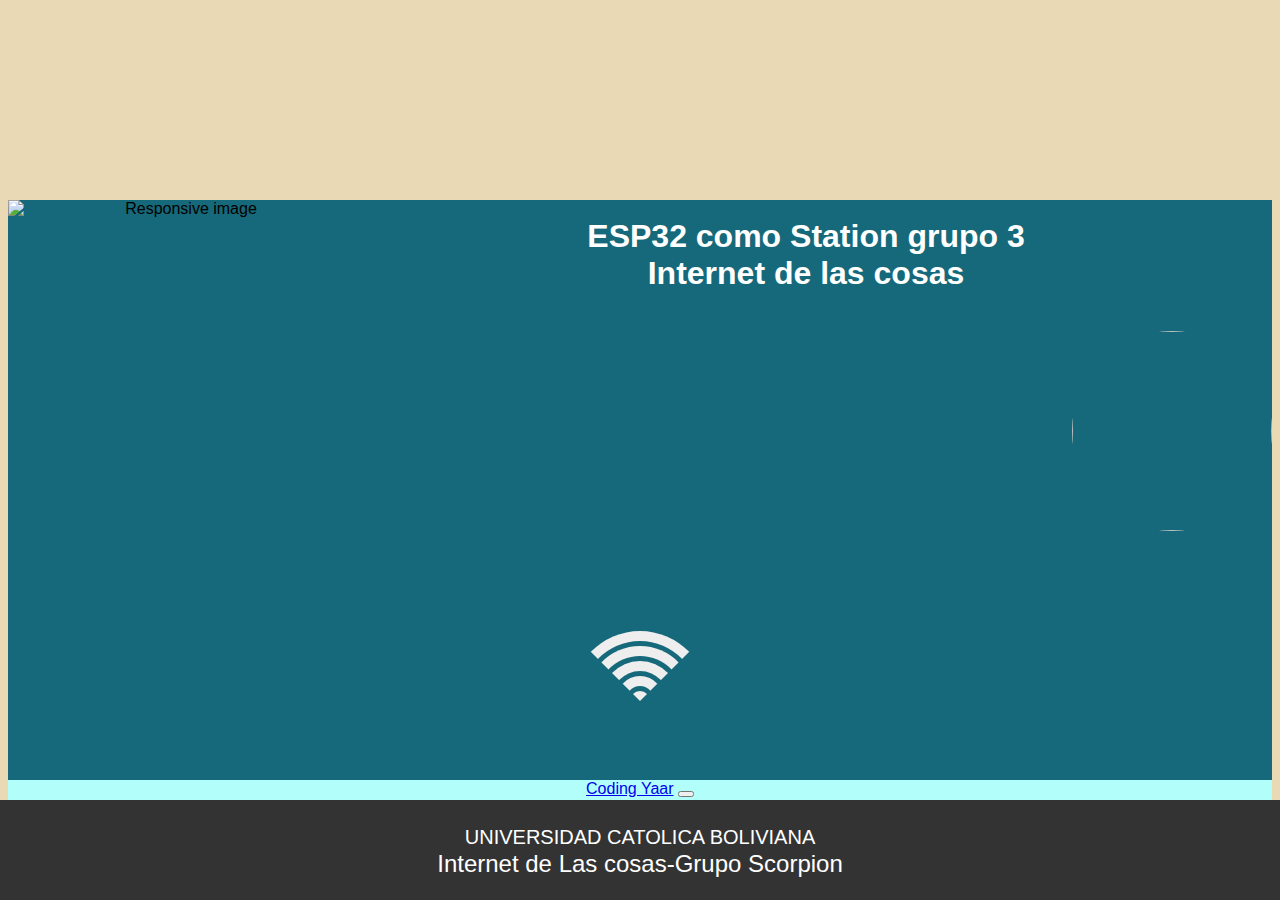
==== data/control_automatico.html @ 2332e1c4 "Segundo commit" ====
<!DOCTYPE html>
<html lang="en">
<head>
    <meta charset="UTF-8">
    <meta http-equiv="X-UA-Compatible" content="IE=edge">
    <meta name="viewport" content="width=device-width, initial-scale=1.0">
    <title>Document</title>
    <link rel="icon" href="data:,">
    <link rel="stylesheet" type="text/css" href="style.css">
    <link rel="stylesheet" type="text/scss" href="stilos.scss">
    <link href="https://cdn.jsdelivr.net/npm/bootstrap@5.2.0/dist/css/bootstrap.min.css" rel="stylesheet" integrity="sha384-gH2yIJqKdNHPEq0n4Mqa/HGKIhSkIHeL5AyhkYV8i59U5AR6csBvApHHNl/vI1Bx" crossorigin="anonymous">
    <link href="" rel="stylesheet" >
    <script src="http://cdn.rawgit.com/Mikhus/canvas-gauges/gh-pages/download/2.1.7/all/gauge.min.js"></script>
    <script src="https://code.highcharts.com/highcharts.js"></script>
</head>
<body>
    <header>  
        <div class="container-md" style="background-color: #16697a;">
            <div class="row justify-content-between fila align-items-center">
        
            <div class="col-xs-12 col-sm-6 col-md-4 columna"><img class="img-fluid img xd" alt="Responsive image"  src='https://ucblpz.com/wp-content/uploads/2018/12/UCB-logo-lapaz.png' class="circular--square" type="image" style="height: 200px;width: 350px; float: left;" >  </div>
            <div class="col-xs-12 col-sm-3 col-md-4  columna "><h1>ESP32 como Station grupo 3 <br>Internet de las cosas</h1></div>
            <div class="col-xs-12 col-sm-6 col-md-2 columna" ><a href="https://www.linkpicture.com/view.php?img=LPic632da12335cdd2013146657"><img src="https://www.linkpicture.com/q/sc_5.jpg" class="circular--square" type="image" style="height: 200px;width: 200px; float: right;"></a></div>
            <div class="col-xs-12 col-sm-6 col-md-2 columna" >
                <div class="wifi-logo" >
                <div class="col-2 columna">
                    <div class="waveStrength-3">
                    <div class="wave">
                        <div class="wave">
                        <div class="wave">
                            <div class="wave">
                            <div class="wave"></div>
                            </div>
                        </div>
                        </div>
                    </div>
                    </div>
                </div>
                </div>
            </div>
            </div>
        
        
            <nav class="navbar navbar-expand-lg navbar-light" style="background-color: #b2fefa;">
            <a class="navbar-brand d-lg-none" href="#">Coding Yaar</a>
            <button class="navbar-toggler" type="button" data-toggle="collapse" data-target="#myNavbarToggler2"
                aria-controls="myNavbarToggler2" aria-expanded="false" aria-label="Toggle navigation">
                <span class="navbar-toggler-icon"></span>
            </button>
            <div class="collapse navbar-collapse" id="myNavbarToggler2">
                <ul class="navbar-nav mx-auto">
                    
                    <li class="nav-item">
                        <a class="nav-link" href="#">Inicio</a>
                    </li>
                    <li class="nav-item">
                        <a class="nav-link" href="control_manual.html">Modo Manual</a>
                    </li>
                    <li class="nav-item">
                        <a class="nav-link" href="control_automatico.html">Modo automatico</a>
                    </li>
        
                </ul>
            </div>
            </nav>
        </div>
    </header>

    <footer class="sticky-footer">
        <p>
            <a href="https://www.ucb.edu.bo/"
                >UNIVERSIDAD CATOLICA BOLIVIANA</a
            >
            <br />Internet de Las cosas-Grupo Scorpion		
        </p><br>
        
    </footer>
    
</body>
</html>
---- data/style.css ----
/***
  German Jesus Pereira Muñoz PhD.
  Internet de las Cosas 
***/

html {
    font-family: Arial;
    display: inline-block;
    margin: 0px auto;
    text-align: center;
  }
  
  body{
    background-color:  #333;
  }
  
  h1 {
    color: white;
    padding: 2vh;
    align-items: center;
    margin-top: 200px;
  }
  h4{
    color: white;
  }
  p {
    font-size: 1.5rem;
  }
  span{
    color: white;
  }
  .button {
    display: inline-block;
    background-color: #008CBA;
    border: none;
    border-radius: 4px;
    color: white;
    padding: 16px 40px;
    text-decoration: none;
    font-size: 30px;
    margin: 2px;
    cursor: pointer;
  }
  .button2 {
    background-color: #f44336;
  }
  .units {
    font-size: 1.2rem;
   }
  .sensor-labels {
    font-size: 1.5rem;
    vertical-align:middle;
    padding-bottom: 15px;
  }
  input[type="range"] {
    -webkit-appearance: none;
   }
   
   input[type="range"]:focus {
    outline: none;
   }
  
   input[type="range"]::-webkit-slider-runnable-track {
    background: tomato;
    height: 5px;
   }
   
   input[type="range"]::-moz-range-track {
    background: tomato;
    height: 5px;
   }
  
   input[type="range"]::-webkit-slider-thumb {
    -webkit-appearance: none;
    height: 15px;
    width: 15px;
    background: pink;
    margin-top: -5px;
    border-radius: 50%;
   }
   
   input[type="range"]::-moz-range-thumb {
    height: 15px;
    width: 15px;
    background: pink;
    margin-top: -5px;
    border-radius: 50%;
   }
      
  
  
  .sticky-footer {
      font-family: "Montserrat", sans-serif;
      align-items: center;
      text-align: center;
      background-color: #333;
      bottom: 0;
      color: #ffffff;
      display: flex;
      font-size: 18px;
      height: 100px;
      justify-content: center;
      z-index: 1;
      position: fixed;
      left: 0;
      bottom: 0;
      width: 100%;
      }
  
  .sticky-footer a {
          font-family: "Montserrat", sans-serif;
          font-size: 20px;
          text-decoration: none;
          color: #ffffff;
          transition: all 0.5s;
      }
  
  .sticky-footer a:hover {
          font-size: 18px;
          text-decoration: none;
          color: tomato;
      }
  .circular--square {
            border-radius: 50%;
      }
    .waveStrength-3 {
      margin-top: 25%;
    }
    .wave {
      display: inline-block;
      border: 10px solid transparent;
      border-top-color: currentColor;
      border-radius: 50%;
      border-style: solid;
      margin: 5px;
      color: #eee;
    }
    
    .wv4 {
      border-top-color: rgb(0, 255, 0);
    }
    .wv3 {
      border-top-color: rgb(0, 255, 0);
    }
    .wv2 {
      border-top-color: rgb(0, 255, 0);
    }
    .wv1 {
      border-top-color: rgb(0, 255, 0);
    }
  
  
  
  
  
  
  
  
  
  
  
  
  
    body {
      background: #e9dab5;
   }
    .containe, .cabinet, .hang, .cup, .oven, .switch, .mid, .tabl, .line, .washer, .plate, .pot, .vent, .smoke, .pasta {
      position: absolute;
   }
    .containe {
      margin: 870px 0px 0px 880px;
      top: 0;
      bottom: 0;
      left: 0;
      right: 0;
      width: 400px;
      height: 200px;
   }
    .cabinet {
      width: 450px;
      height: 15px;
      border: 3px solid #485566;
      background: #d8b189;
      top: -70px;
      left: -15px;
   }
    .cabinet div {
      position: absolute;
      width: 20px;
      height: 30px;
      top: -36px;
      background: #dcf2fc;
      border: 3px solid #485566;
      border-radius: 4px;
      box-shadow: inset -4px 0 0 rgba(0, 0, 0, 0.1);
   }
    .cabinet div:before, .cabinet div:after {
      position: absolute;
      content: '';
   }
    .cabinet div:before {
      top: -10px;
      left: -3px;
      width: 20px;
      height: 5px;
      background: #64b6ac;
      border: 3px solid #485566;
      border-radius: 4px;
   }
    .cabinet div:nth-child(1) {
      left: 20px;
   }
    .cabinet div:nth-child(2) {
      left: 50px;
      top: -56px;
      width: 20px;
      height: 50px;
      background: #dcf2fc;
   }
    .cabinet div:nth-child(3) {
      left: 80px;
   }
    .pasta {
      top: -117px;
      left: 45px;
      width: 3px;
      height: 47px;
      background: #fdd692;
      transform: rotate(-2deg);
      box-shadow: 10px 0 0 #fdd692, 5px 0 0 #fdd692;
   }
    .vent {
      top: -52px;
      left: 46px;
      width: 40px;
      height: 40px;
      background: #d9dee2;
      border: 3px solid #485566;
      box-shadow: inset -5px 0 0 rgba(0, 0, 0, 0.1);
   }
    .vent:before, .vent:after {
      position: absolute;
      content: '';
   }
    .vent:after {
      width: 40px;
      top: 43px;
      left: -50px;
      border-bottom: 29px solid #d9dee2;
      border-left: 50px solid transparent;
      border-right: 50px solid transparent;
   }
    .vent:before {
      width: 48px;
      top: 43px;
      left: -64px;
      border-bottom: 33px solid #485566;
      border-left: 60px solid transparent;
      border-right: 60px solid transparent;
   }
    .vent div {
      position: absolute;
      top: 75px;
      left: -62px;
      width: 159px;
      height: 10px;
      background: #d9dee2;
      border: 3px solid #485566;
      border-top: none;
   }
    .hang {
      top: -50px;
      left: 250px;
      width: 3px;
      height: 18px;
      background: #485566;
      box-shadow: 120px 0 0 #485566, 60px 0 0 #485566;
   }
    .hang div:nth-child(2) {
      left: 60px;
   }
    .hang div:nth-child(3) {
      left: 120px;
   }
    .cup {
      top: 20px;
      width: 27px;
      height: 35px;
      background: #ef767a;
      border-radius: 5px;
      border: 3px solid #485566;
      transform: rotate(30deg);
      box-shadow: inset -5px 0 0 rgba(0, 0, 0, 0.1);
   }
    .cup:before {
      position: absolute;
      content: '';
      top: 4px;
      left: -15px;
      width: 12px;
      height: 15px;
      border: 3px solid #485566;
      border-radius: 4px;
      border-right: none;
   }
    .oven {
      width: 150px;
      height: 170px;
      background: #d9dee2;
      top: 130px;
      border: 3px solid #485566;
   }
    .switch {
      width: 150px;
      height: 30px;
      background: #b5bfc4;
      border-bottom: 3px solid #485566;
   }
    .switch:before, .switch:after {
      position: absolute;
      content: '';
   }
    .switch:before {
      top: 7px;
      left: 10px;
      width: 15px;
      height: 15px;
      background: #6b7f89;
      border-radius: 100%;
      box-shadow: 60px 0 0 #6b7f89, 30px 0 0 #6b7f89;
   }
    .mid {
      left: 15px;
      width: 120px;
      height: 70px;
      background: #a7d0e5;
      top: 60px;
   }
    .mid:before, .mid:after {
      position: absolute;
      content: '';
   }
    .mid:before {
      top: -10px;
      left: -8px;
      width: 130px;
      height: 10px;
      border: 3px solid #485566;
      background: #b5bfc4;
      border-radius: 4px;
   }
    .mid:after {
      top: -34px;
      left: 40px;
      border-bottom: 120px solid rgba(255, 255, 255, 0.3);
      border-left: 40px solid transparent;
      transform: rotate(270deg);
   }
    .tabl {
      top: 146px;
      left: 153px;
      width: 252px;
      height: 15px;
      border: 3px solid #485566;
      background: #d8b189;
   }
    .tabl div {
      position: absolute;
      background: #fcefda;
      width: 100px;
      height: 49px;
   }
    .tabl div:nth-child(1) {
      top: 18px;
      border-right: 3px solid #485566;
   }
    .tabl div:nth-child(2) {
      top: 58px;
      border-right: 3px solid #485566;
      box-shadow: inset 0 3px 0 #485566;
   }
    .tabl div:nth-child(3) {
      top: 105px;
      box-shadow: inset 0 3px 0 #485566;
      border-right: 3px solid #485566;
      border-bottom: 3px solid #485566;
   }
    .line {
      top: 186px;
      left: 187px;
      width: 40px;
      height: 3px;
      background: #b4ada5;
      box-shadow: 0 90px 0 #b4ada5, 0 45px 0 #b4ada5;
   }
    .washer {
      top: 164px;
      left: 255px;
      width: 150px;
      height: 136px;
      background: #d9dee2;
      border: 3px solid #485566;
   }
    .washer div:nth-child(1), .washer div:nth-child(2) {
      position: absolute;
      top: 4px;
      left: 110px;
      width: 14px;
      height: 14px;
      background: #49beaa;
      border-radius: 100%;
   }
    .washer div:nth-child(2) {
      background: #ef767a;
      left: 130px;
   }
    .washer div:nth-child(3) {
      position: absolute;
      top: 30px;
      left: 11px;
      width: 130px;
      height: 10px;
      background: #dcf2fc;
   }
    .plate {
      top: 120px;
      left: 200px;
      width: 60px;
      height: 20px;
      background: #f4f4f4;
      border-radius: 0 0 100px 100px;
      border: 3px solid #485566;
      box-shadow: inset -5px 0 0 rgba(0, 0, 0, 0.2);
   }
    .pot {
      width: 55px;
      height: 40px;
      background: #f4f4f4;
      border-radius: 5px;
      border: 3px solid #485566;
      top: 87px;
      left: 10px;
      box-shadow: inset -5px 0 0 rgba(0, 0, 0, 0.1);
   }
    .pot:before, .pot:after {
      position: absolute;
      content: '';
      width: 7px;
      height: 10px;
      border-radius: 5px;
      border: 3px solid #485566;
      left: -13px;
      top: 5px;
   }
    .pot:after {
      left: 55px;
   }
    .smoke {
      top: -35px;
      left: 20px;
      width: 10px;
      height: 25px;
      border-radius: 100px 0 100px 0;
      background: #dcf2fc;
      box-shadow: 15px 5px 0 #dcf2fc;
      animation: 3s steam infinite ease;
   }
    @keyframes steam {
      100% {
        transform: translateY(-15px);
        opacity: 0;
     }
   }
    @media (max-width: 800px) {
      .containe {
        transform: scale(0.7);
     }
   }
    
  
  
          @keyframes spin {
              from {
                  transform: rotate(0deg);
              }
  
              to {
                  transform: rotate(360deg);
              }
          }
  
          @keyframes off {
              to {
                  transform: rotate(380deg);
              }
          }
  
          @keyframes off2 {
              to {
                  transform: rotate(880deg);
              }
          }
  
          @keyframes fly {
              to {
                  margin-top: 50px;
              }
          }
  
          span {
              display: block;
          }
  
  
          .fly {
              transition: 0.5s all cubic-bezier(0.04, 0.06, 0, 1.18), 1s transform;
              width: 10px;
              height: 6px;
              background: green;
              border-radius: 50%;
              position: absolute;
              animation: fly 5s alternate infinite ease-in-out;
          }
  
          .fly:nth-of-type(1) {
              top: -78px;
              left: -200px;
          }
  
          .fly:nth-of-type(2) {
              transform: translateY(-10px);
              animation-delay: 4s;
              top: 5px;
              right: -250px;
          }
  
          .fly:nth-of-type(3) {
              transform: translateY(0px);
              top: 400px;
              animation-delay: 2s;
              right: -400px;
          }
  
          .fly::after,
          .fly::before {
              content: "";
              position: absolute;
              width: 7px;
              height: 5px;
              background-color: rgba(0, 0, 0, 0.5);
              display: block;
              border-radius: 50%;
          }
  
          .fly::before {
              bottom: 4px;
              transform: rotate(325deg);
              left: 3px;
          }
  
          .fly::after {
              transform: rotate(45deg);
              bottom: 6px;
          }
  
          .fan {
              margin-left: 200px;
              width: 500px;
              height: 500px;
              position: relative;
              z-index: 1;
              margin-top: -15px;
              perspective: 500px;
          }
  
  
          .fan__root {
              width: 200px;
              position: absolute;
              bottom: 0;
              left: 50%;
              transform: translateX(-50%);
          }
  
          .fan__root .top {
              overflow: hidden;
              width: 200px;
              height: 25px;
              position: relative;
          }
  
          .fan__root .top::after {
              content: "";
              display: block;
              width: 200px;
              height: 50px;
              background: #2f423f;
              border-radius: 50%;
          }
  
          .fan__root .top .red {
              position: absolute;
              width: 30px;
              height: 15px;
              border-radius: 15px;
              display: block;
              right: 30px;
              background: #f15249;
              cursor: pointer;
              overflow: hidden;
          }
  
          .fan__root .top .green {
              position: absolute;
              width: 30px;
              height: 15px;
              border-radius: 15px;
              display: block;
              right: 85px;
              background: #32ba7c;
              cursor: pointer;
              overflow: hidden;
          }
  
          .fan__root .top .green::after {
              content: "";
              display: block;
              width: 100%;
              height: 50%;
              position: absolute;
              bottom: 0;
              background: #0aa06e;
          }
  
          .fan__root .top .red::after {
              content: "";
              display: block;
              width: 100%;
              height: 50%;
              position: absolute;
              bottom: 0;
              background: #a00000;
          }
  
          .fan__root .top .blue {
              position: absolute;
              cursor: pointer;
              width: 30px;
              height: 15px;
              border-radius: 15px;
              display: block;
              left: 30px;
              background: #3ac2f2;
              overflow: hidden;
          }
  
          .fan__root .top .blue::after {
              content: "";
              display: block;
              width: 100%;
              height: 50%;
              position: absolute;
              bottom: 0;
              background: #009cc6;
          }
  
          .fan__root .bottom {
              overflow: hidden;
              width: 200px;
              height: 20px;
          }
  
          .fan__root .bottom::after {
              content: "";
              display: block;
              width: 200px;
              height: 40px;
              background: #2f423f;
              border-radius: 18%;
              transform: translateY(-30px);
          }
  
          .fan__staddle {
              position: absolute;
              bottom: 45px;
              background: #2f423f;
              height: 270px;
              width: 13px;
              left: 50%;
              transform: translateX(-50%);
          }
  
          .fan__engine {
              position: absolute;
              bottom: 0px;
              width: 130px;
              height: 130px;
              background: #2f423f;
              border-radius: 50%;
              left: 50%;
              transform: translateX(-50%);
          }
  
          .fan__engine::after {
              content: "";
              background: #2f423f;
              display: block;
              width: 25px;
              height: 50px;
              position: absolute;
              top: 105px;
              left: 50%;
              transform: translateX(-50%);
              border-radius: 0 0 5px 5px;
          }
  
          .fan__blades {
              width: 230px;
              height: 230px;
              position: absolute;
              bottom: -50px;
              transition: 2s;
              transform-origin: center center;
              left: calc(50% - 115px);
              z-index: 1;
              animation: spin infinite 0.38s linear forwards;
          }
  
          .fan__blades .fan__blades {
              bottom: 0;
              animation: spin infinite 0.5s linear forwards;
          }
  
          .fan__blades .blade {
              position: absolute;
              width: 50px;
              height: 100%;
              left: 50%;
              transform: translateX(-50%) skewY(25deg);
              perspective: 500px;
              transform-style: preserve-3d;
          }
  
          .fan__blades .blade:nth-child(2) {
              transform: translateX(-50%) rotate(90deg) skewY(25deg);
          }
  
          .fan__blades .blade:nth-child(3) {
              transform: translateX(-50%) rotate(180deg) skewY(25deg);
          }
  
          .fan__blades .blade:nth-child(4) {
              transform: translateX(-50%) rotate(270deg) skewY(25deg);
          }
  
          .fan__blades .blade span {
              width: 100%;
              height: 200%;
              border-radius: 44px;
              background: #ffc114;
              position: absolute;
              top: -66px;
              display: block;
              transform-style: preserve-3d;
              transform: rotateX(81deg);
              overflow: hidden;
          }
  
          .fan__blades .blade span::after {
              width: 50%;
              height: 100%;
              content: "";
              display: block;
              background: #fca12a;
              transform: rotate(0deg);
          }
  
          .fan__blades .center {
              position: absolute;
              overflow: hidden;
              width: 40px;
              height: 40px;
              border-radius: 50%;
              left: 50%;
              top: 50%;
              transform: translate(-50%, -50%) rotate(45deg);
              background: #32ba7c;
              z-index: 2;
          }
  
          .fan__blades .center::after {
              display: block;
              content: "";
              width: 40px;
              height: 20px;
              background: #0aa06e;
          }
  
          .head {
              transition: 1s transform;
              height: auto;
              width: auto;
              position: absolute;
              width: 300px;
              height: 300px;
              bottom: 195px;
              left: calc(50% - 150px);
              /* transform: translateX(-50%); */
          }
  
          #engine:checked+div>div {
              animation: off2 1s ease-out forwards;
          }
  
          #engine:checked+div>span:nth-child(1) {
              transition: 5s all ease-in-out, 1s transform;
              left: 0px;
              top: 0px;
          }
  
          #engine:checked+div>span:nth-child(2) {
              transition: 5s all ease-in-out, 1s transform;
              right: 0px;
              top: 0px;
          }
  
          #engine:checked+div>span:nth-child(3) {
              transition: 7s all ease-in-out, 1s transform;
              right: -50px;
              top: 200px;
          }
  
          #engine2:checked+div {
              animation: off 1s ease-out forwards;
          }
  
          #jack:checked+div {
              transform: translateY(-115px);
          }
  
          #jack:checked+div>div:nth-child(3)>span {
              transform: translateY(115px);
          }
  
          @media screen and (max-width: 900px) {
              .window {
                  flex: 1 25% !important;
              }
          }
  
          @media screen and (max-width: 800px) {
              .window {
                  flex: 1 33.3333333% !important;
              }
          }
  
          @media screen and (max-width: 700px) {
              .window {
                  flex: 1 50% !important;
              }
          }
      
  
  
  
  
  
  
  
  
  
  .main{
            display: flex;
            justify-content: center;
            align-items: center;
            flex-direction: column;
            text-align: center;     
  }
  
  #time{
    font-size: 30pt;
  }
  .container1{ 
            box-shadow:1px 0px 10px #000032ce;
            padding:50px 200px;           
        }
        input[type=text]{
            border: 2px solid #000032ce;
            box-shadow:1px 0px 10px #000032ce;
            font-size: 13pt;
            padding: 10px 50px;
        }
  .opt{
            color: white;   
            font-size: 13pt;
            margin: 8px 0;
            background-color: #000032;
            padding: 14px 25px;
            border: none;
            border-radius: 4px;
            cursor:pointer;
            font-family: Arial, Helvetica, sans-serif;
            
  }
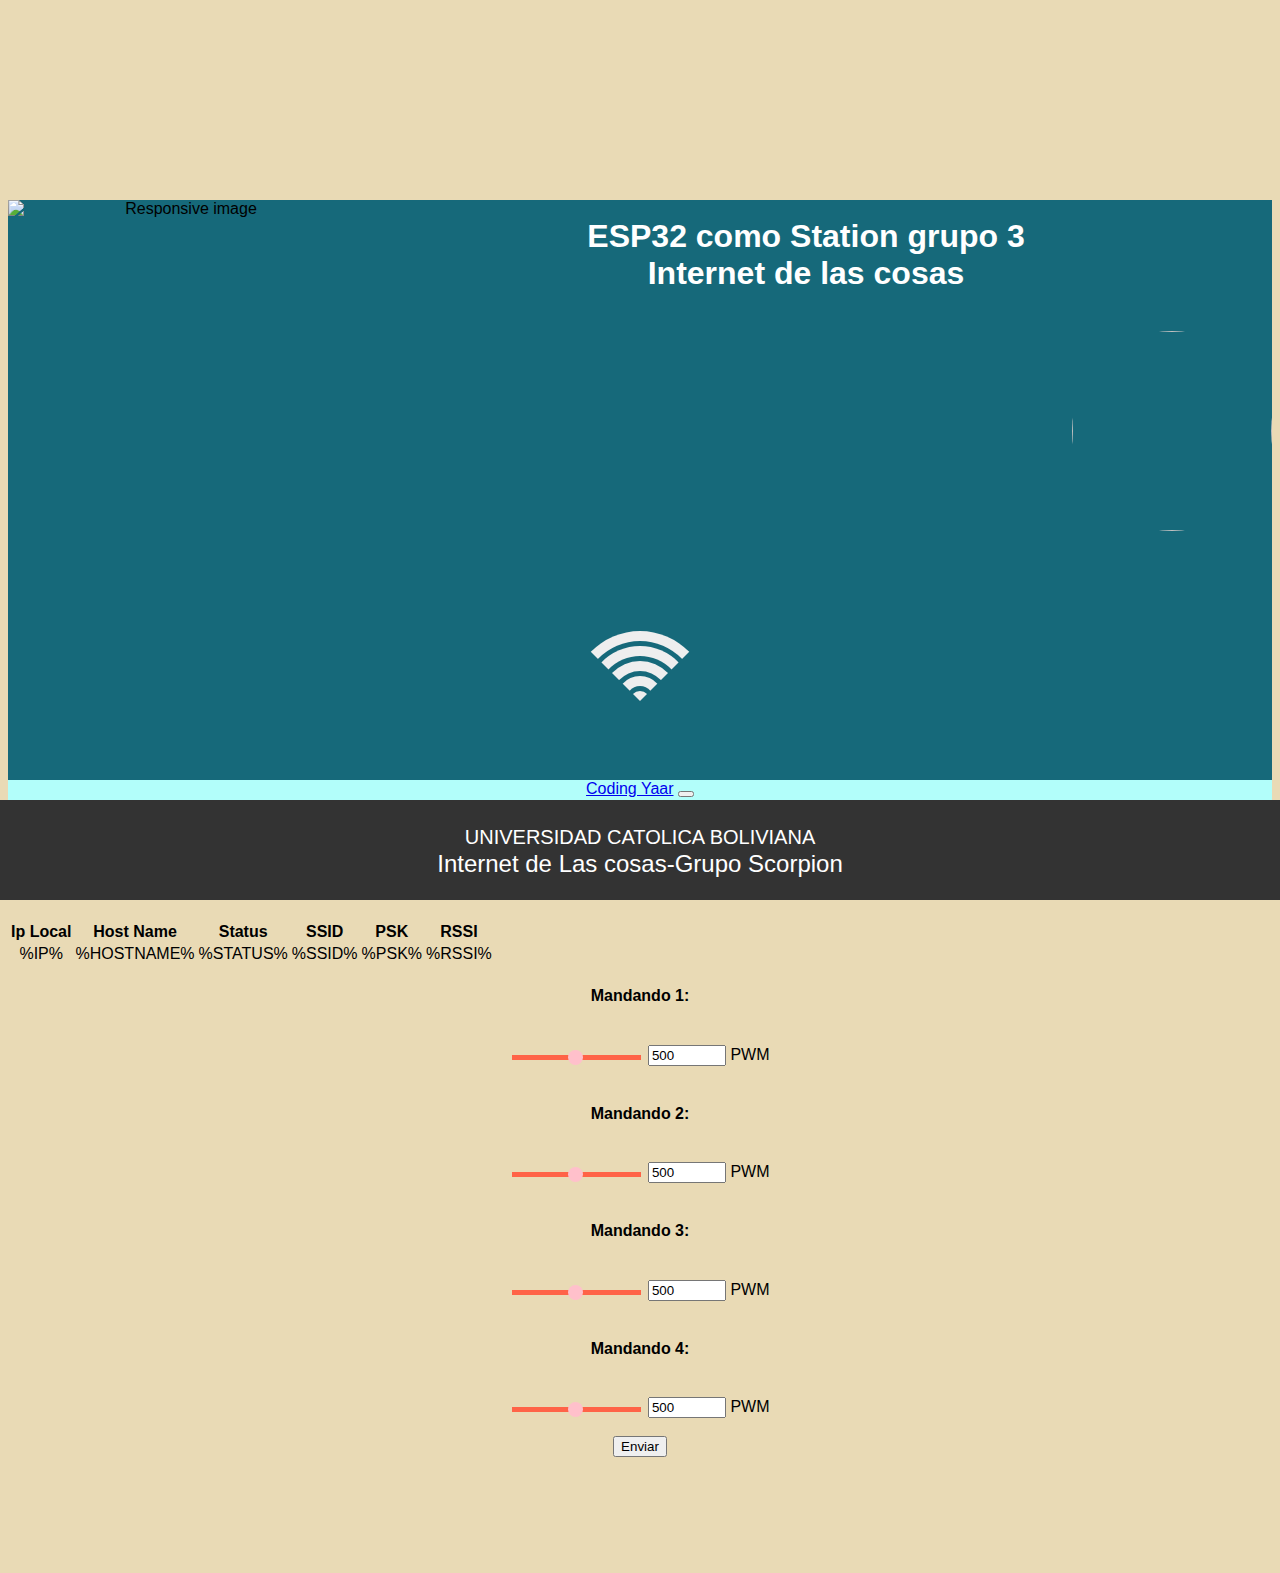
==== commit 354c25bd: "automatico changed" ====
--- a/data/control_automatico.html
+++ b/data/control_automatico.html
@@ -66,6 +66,53 @@
         </div>
     </header>
 
+
+
+    <br><br>
+  <div class='container'>
+    <table class='table table-striped'>
+        <thead>
+            <tr><th>Ip Local</th><th>Host Name</th><th>Status</th><th>SSID</th><th>PSK</th><th>RSSI</th>
+        </thead>
+        <tbody>
+            <tr>
+              <td>%IP%</td>
+              <td>%HOSTNAME%</td>
+              <td>%STATUS%</td>
+              <td>%SSID%</td>
+              <td>%PSK%</td>
+              <td id="rssi" name="rssi">%RSSI%</td>
+            </tr>
+        </tbody>
+    </table>
+  </div>
+  <center>
+    <form action="/SLIDERR" method="post">
+      <h4 style="color: black;">Mandando 1:</h4><br>
+      <input type="range" id="pwmInput1"  min="0" max="1023" value="500" onchange="updateTextInput(this.value);"  >
+      <input type="number" id="textInput1" name="pwmValue1" onchange="updateTextInput(this.value);" value="500" style="width:70px">
+      <label for="pwmInput1">PWM</label><br><br>
+
+      <h4 style="color: black;">Mandando 2:</h4><br>
+      <input type="range" id="pwmInput1"  min="0" max="1023" value="500" onchange="updateTextInput(this.value);"  >
+      <input type="number" id="textInput1" name="pwmValue1" onchange="updateTextInput(this.value);" value="500" style="width:70px">
+      <label for="pwmInput1">PWM</label><br><br>
+
+      <h4 style="color: black;">Mandando 3:</h4><br>
+      <input type="range" id="pwmInput1"  min="0" max="1023" value="500" onchange="updateTextInput(this.value);"  >
+      <input type="number" id="textInput1" name="pwmValue1" onchange="updateTextInput(this.value);" value="500" style="width:70px">
+      <label for="pwmInput1">PWM</label><br><br>
+
+      <h4 style="color: black;">Mandando 4:</h4><br>
+      <input type="range" id="pwmInput1"  min="0" max="1023" value="500" onchange="updateTextInput(this.value);"  >
+      <input type="number" id="textInput1" name="pwmValue1" onchange="updateTextInput(this.value);" value="500" style="width:70px">
+      <label for="pwmInput1">PWM</label><br><br>
+      <button type="submit" value="Submit" class="btn btn-primary">Enviar</button><br><br><br>
+    </form>
+    <br><br>
+  </center>
+<br><br>
+
     <footer class="sticky-footer">
         <p>
             <a href="https://www.ucb.edu.bo/"
